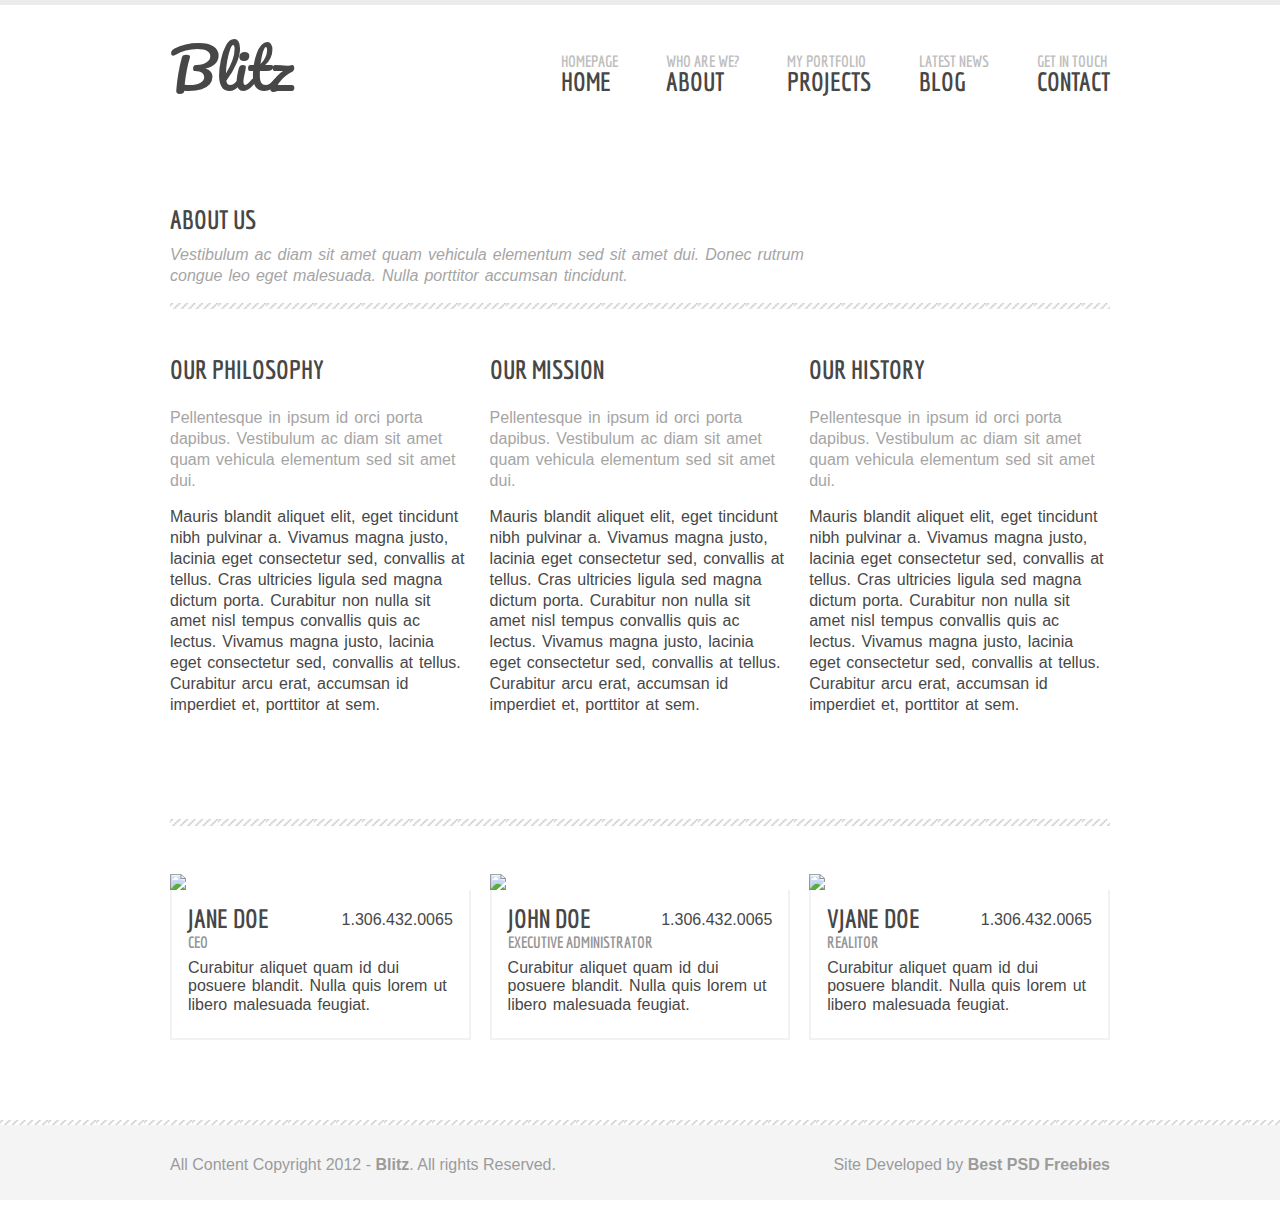
==== about.html @ 5d271c65 "Adiciona página 'about.html'" ====
<!DOCTYPE html>
<html>
<head>
    <title>Blitz - About Us</title>
    <link href='https://fonts.googleapis.com/css?family=Economica:400,700|Pacifico' rel='stylesheet' type='text/css'>
    <link rel="stylesheet" href="css/pre_style.css">
    <link rel="stylesheet" href="css/about_style.css">
    <link rel="stylesheet" href="css/all.css">
</head>
<body> 
    
    <header class="page-header blank-space">
        <div class="fixed-width clearfix">
            <em>Blitz</em>
            <nav>
                <ul>
                    <li><a href="./index.html">Homepage<em>home</em></a></li>
                    <li><a href="#">who are we?<em>about</em></a></li>
                    <li><a href="#">my portfolio<em>projects</em></a></li>
                    <li><a href="#">latest news<em>blog</em></a></li>
                    <li><a href="#">get in touch<em>contact</em></a></li>
                </ul>
            </nav>
        </div>
    </header>

    <section class="page-main">
        <header class="page-main-header fixed-width">
            <h2>about us</h2>
            <p>Vestibulum ac diam sit amet quam vehicula elementum sed sit amet dui. Donec rutrum congue leo eget malesuada. Nulla porttitor accumsan tincidunt.</p>
        </header>
        <div class="page-main-info fixed-width clearfix blank-space">
            <nav>
                <ul>
                    <li>
                        <h2>our philosophy</h2>
                        <p>Pellentesque in ipsum id orci porta dapibus. Vestibulum ac diam sit amet quam vehicula elementum sed sit amet dui.</p>
                        <p>Mauris blandit aliquet elit, eget tincidunt nibh pulvinar a. Vivamus magna justo, lacinia eget consectetur sed, convallis at tellus. Cras ultricies ligula sed magna dictum porta. Curabitur non nulla sit amet nisl tempus convallis quis ac lectus. Vivamus magna justo, lacinia eget consectetur sed, convallis at tellus. Curabitur arcu erat, accumsan id imperdiet et, porttitor at sem.</p>
                    </li>
                    <li>
                        <h2>our mission</h2>
                        <p>Pellentesque in ipsum id orci porta dapibus. Vestibulum ac diam sit amet quam vehicula elementum sed sit amet dui.</p>
                        <p>Mauris blandit aliquet elit, eget tincidunt nibh pulvinar a. Vivamus magna justo, lacinia eget consectetur sed, convallis at tellus. Cras ultricies ligula sed magna dictum porta. Curabitur non nulla sit amet nisl tempus convallis quis ac lectus. Vivamus magna justo, lacinia eget consectetur sed, convallis at tellus. Curabitur arcu erat, accumsan id imperdiet et, porttitor at sem.</p>
                    </li>
                    <li>
                        <h2>our history</h2>
                        <p>Pellentesque in ipsum id orci porta dapibus. Vestibulum ac diam sit amet quam vehicula elementum sed sit amet dui.</p>
                        <p>Mauris blandit aliquet elit, eget tincidunt nibh pulvinar a. Vivamus magna justo, lacinia eget consectetur sed, convallis at tellus. Cras ultricies ligula sed magna dictum porta. Curabitur non nulla sit amet nisl tempus convallis quis ac lectus. Vivamus magna justo, lacinia eget consectetur sed, convallis at tellus. Curabitur arcu erat, accumsan id imperdiet et, porttitor at sem.</p>
                    </li>
                </ul>
            </nav>
        </div>
        <div class="page-main-team fixed-width clearfix blank-space">
            <nav>
                <ul>
                    <li>
                        <img src="https://via.placeholder.com/300x120">
                        <article>
                            <div class="article-info">
                                <header class="clearfix">
                                    <h2>jane doe</h2>
                                    <span class="title">ceo</span>
                                    <span class="id-number">1.306.432.0065</span>
                                </header>
                                <p>
                                    Curabitur aliquet quam id dui posuere blandit. Nulla quis lorem ut libero malesuada feugiat.
                                </p>
                            </div>
                        </article>
                    </li>
                    <li>
                        <img src="https://via.placeholder.com/300x120">
                        <article>
                            <div class="article-info">
                                <header class="clearfix">
                                    <h2>john doe</h2>
                                    <span class="title">executive administrator</span>
                                    <span class="id-number">1.306.432.0065</span>
                                </header>
                                <p>
                                    Curabitur aliquet quam id dui posuere blandit. Nulla quis lorem ut libero malesuada feugiat.
                                </p>
                            </div>
                        </article>
                    </li>
                    <li>
                        <img src="https://via.placeholder.com/300x120">
                        <article>
                            <div class="article-info">
                                <header class="clearfix">
                                    <h2>vjane doe</h2>
                                    <span class="title">realitor</span>
                                    <span class="id-number">1.306.432.0065</span>
                                </header>
                                <p>
                                    Curabitur aliquet quam id dui posuere blandit. Nulla quis lorem ut libero malesuada feugiat.
                                </p>
                            </div>
                        </article>
                    </li>
                </ul>
            </nav>
        </div>
    </section>

    <footer class="page-footer">
        <div class="page-footer-content fixed-width clearfix">
            <small class="footer-left">
                All Content Copyright 2012 - <em>Blitz</em>. All rights Reserved.
            </small>
            <small class="footer-right">
                Site Developed by <a href="#">Best PSD Freebies</a>
            </small>
        </div>
    </footer>

</body>
</html>
---- css/pre_style.css ----
/* http://meyerweb.com/eric/tools/css/reset/
v2.0 | 20110126
License: none (public domain)
*/
html, body, div, span, applet, object, iframe,
h1, h2, h3, h4, h5, h6, p, blockquote, pre,
a, abbr, acronym, address, big, cite, code,
del, dfn, em, img, ins, kbd, q, s, samp,
small, strike, strong, sub, sup, tt, var,
b, u, i, center,
dl, dt, dd, ol, ul, li,
fieldset, form, label, legend,
table, caption, tbody, tfoot, thead, tr, th, td,
article, aside, canvas, details, embed ,
figure, figcaption, footer, header, hgroup, 
menu, nav, output, ruby, section, summary,
time, mark, audio, video {
    margin: 0;
    padding: 0;
    border: 0;
    font-size: 100%;
    font: inherit;
    vertical-align: baseline;
}
/* HTML5 display-role reset for older browsers */
article, aside, details, figcaption, figure, 
footer, header, hgroup, menu, nav, section {
    display: block;
}
body {
    line-height: 1;
}
ol, ul {
    list-style: none;
}
blockquote, q {
    quotes: none;
}
blockquote:before, blockquote:after,
q:before, q:after {
    content: '';
    content: none;
}
table {
    border-collapse: collapse;
    border-spacing: 0;
}

/* ======================================================== */

body, *, *::before, *::after {
    box-sizing: border-box;
}

html, body {
    font-family: "Helvetica Nueu", Helvetica, sans-serif;
    font-size: 16px;
    color: #474747;
}

.fixed-width {
    width: 940px;
    margin: 0 auto;
}

h1, h2, h3, h4, h5, h6, .title {
    font-family: "Economica", sans-serif;
    text-transform: uppercase;
    font-weight: bold;
    margin: 0 0 1em;
}

h1 {
    font-size: 2em;
}

h2 {
    font-size: 1.6rem;
}

h3 {
    font-size: 1.2rem;
}

a {
    color: inherit;
    font-weight: bold;
    text-decoration: none;
}

p {
    margin: 0.5em 0;
    line-height: 1.3em;
    word-spacing: 0.1em;
}

a:hover, a:visited, a:active {
    text-decoration: none;
    color: inherit;
}

.clearfix:before, .clearfix:after {
    content: " ";
    display: table;
}
.clearfix:after {
    clear: both;
}

.blank-space:after {
    content: " ";
    display: block;
    height: 5rem;
}

/* -------------------------------------------------
               Header
   ----------------------------------------------------*/

.page-header {
    border-top: 5px solid #ebebeb;
    margin-bottom: 2em;
    }

    .page-header > div {
        position: relative;
    }

    .page-header > div > em {
        font-family: "Pacifico", cursive;
        font-size: 3.5em;
        position: absolute;
        bottom: 0;
    }

    .page-header nav {
        float: right;
        font-family: "Economica", sans-serif;
        text-transform: uppercase;
    }

    .page-header nav li {
        color: #bfbfbf;
        float: left;
        margin-right: 3em;
        margin-top: 3em;
    }

    .page-header nav li:last-child {
        margin-right: 0;
    }

    .page-header nav li em {
        display: block;
        color: #474747;
        font-size: 1.6em;
    }

    .page-header nav li:last-child {
        float: left;
        margin-right: none;
    }

/* -------------------------------------------------
            Footer
----------------------------------------------------*/
.page-footer::before {
    content: " ";
    display: block;
    height: 5px;
    background: url('../images/pattern.png') left top repeat-x;
}

.page-footer {
        background-color: #f4f4f4;
        color: #9b9b9b;
        font-size: 1rem;
        height: 5em;
    }

    .page-footer-content {
        padding: 2em 0;
    }

    .page-footer .footer-left {
        float: left;
    }

    .page-footer .footer-right {
        float: right;
    }

    .page-footer-content > small em {
        font-weight: bold;
    }
---- css/about_style.css ----
/* -------------------------------------------------
        Main
   ----------------------------------------------------*/

.page-main {

   }

   .page-main-header > h2 {
       font-weight: bold;
       margin-bottom: 0.5em;
   }

   .page-main-header > p {
       font-style: italic;
       color: #a5a5a5;
       width: 70%;
   }

   .page-main-info:before, .page-main-team:before {
    content: " ";
    display: block;
    height: 0.4em;
    background: url('../images/pattern.png') left top repeat-x;
    margin: 1em 0 3em;
   }

   .page-main ul li {
       float: left;
       width: 32%;
       margin-right: 2%;
   }

   .page-main ul li:last-child {
        margin-right: 0;
    }

    .page-main-info ul li p:first-of-type {
        color: #a5a5a5;
        margin-bottom: 1em;
    }

    .page-main-team article {
        border-width: 0px 2px 2px 2px;
        border-style: solid;
        border-color: #f2f2f2;
    }

    .page-main-team .article-info {
        padding: 1em;
    }

    .page-main-team .article-info header {
        position: relative;
    }

    .page-main-team .article-info h2 {
        margin-bottom: 0.1em;
    }

    .page-main-team .article-info span.title {
        color: #969696;
    }

    .page-main-team .article-info span.id-number {
        position: absolute;
        top: 15%;
        right: 0;
        color: #474747;
    }

    .page-main-team .article-info p {
        line-height: 1.15em;
    }

    .page-main-team img {
        display: block;
        width: 100%;
    }
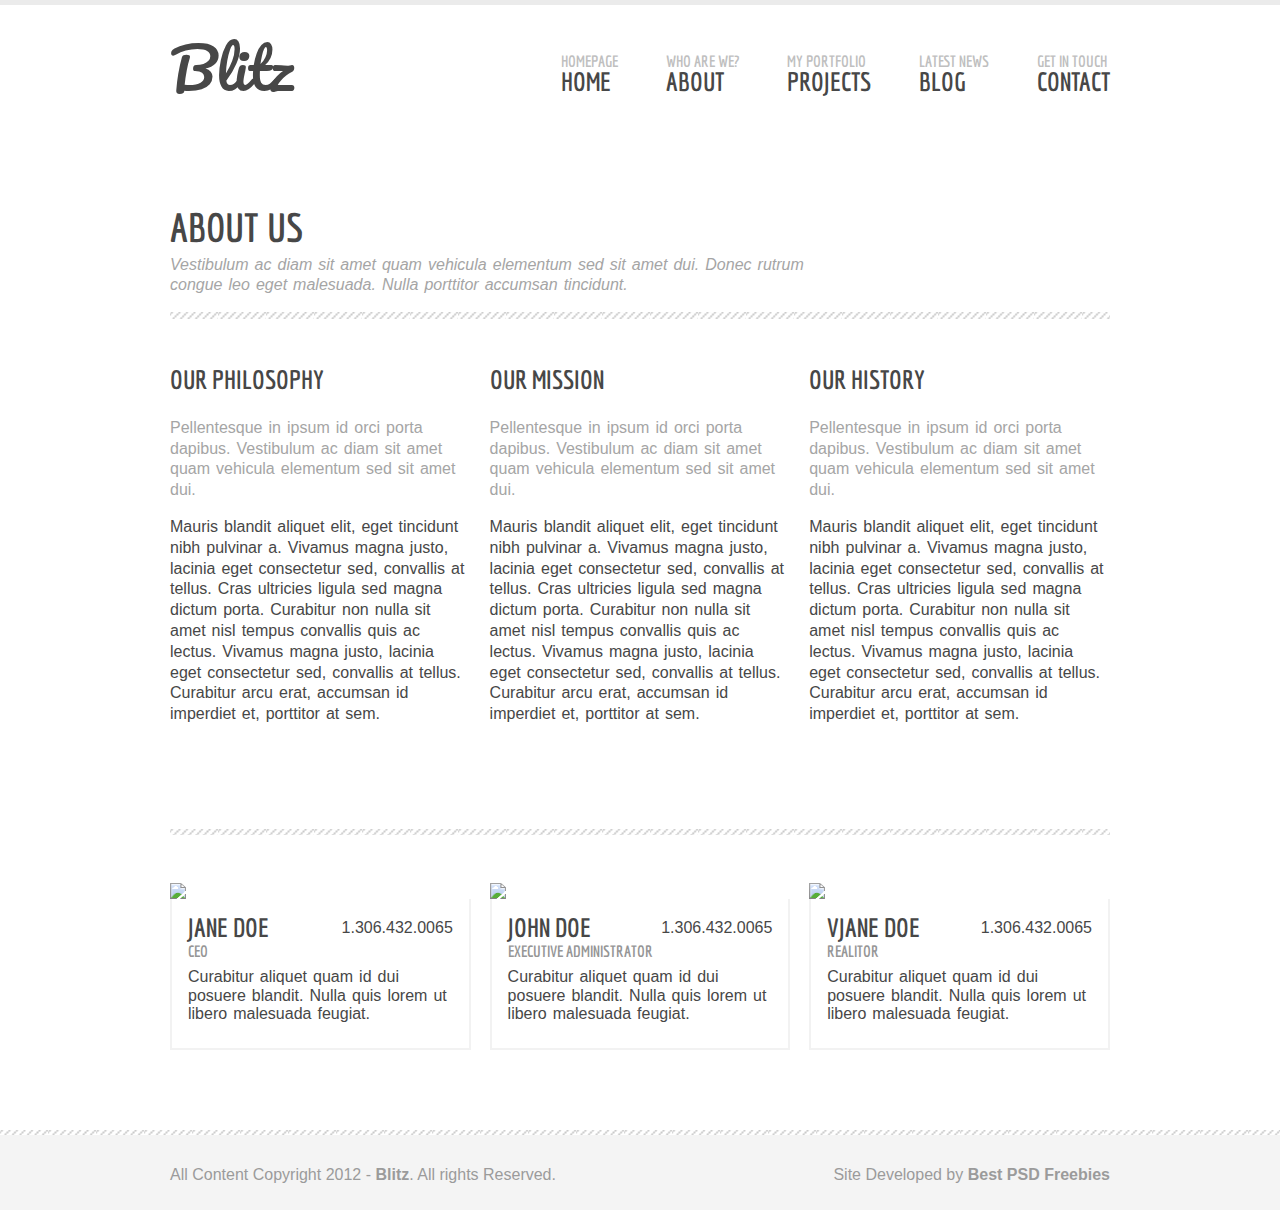
==== commit bf778aef: "Adiciona página contact.html" ====
--- a/about.html
+++ b/about.html
@@ -5,7 +5,6 @@
     <link href='https://fonts.googleapis.com/css?family=Economica:400,700|Pacifico' rel='stylesheet' type='text/css'>
     <link rel="stylesheet" href="css/pre_style.css">
     <link rel="stylesheet" href="css/about_style.css">
-    <link rel="stylesheet" href="css/all.css">
 </head>
 <body> 
     
@@ -18,7 +17,7 @@
                     <li><a href="#">who are we?<em>about</em></a></li>
                     <li><a href="#">my portfolio<em>projects</em></a></li>
                     <li><a href="#">latest news<em>blog</em></a></li>
-                    <li><a href="#">get in touch<em>contact</em></a></li>
+                    <li><a href="./contact.html">get in touch<em>contact</em></a></li>
                 </ul>
             </nav>
         </div>
--- a/css/about_style.css
+++ b/css/about_style.css
@@ -7,8 +7,9 @@
    }
 
    .page-main-header > h2 {
+       font-size: 2.5em;
        font-weight: bold;
-       margin-bottom: 0.5em;
+       margin-bottom: 0.2em;
    }
 
    .page-main-header > p {
@@ -64,7 +65,7 @@
 
     .page-main-team .article-info span.id-number {
         position: absolute;
-        top: 15%;
+        top: 10%;
         right: 0;
         color: #474747;
     }
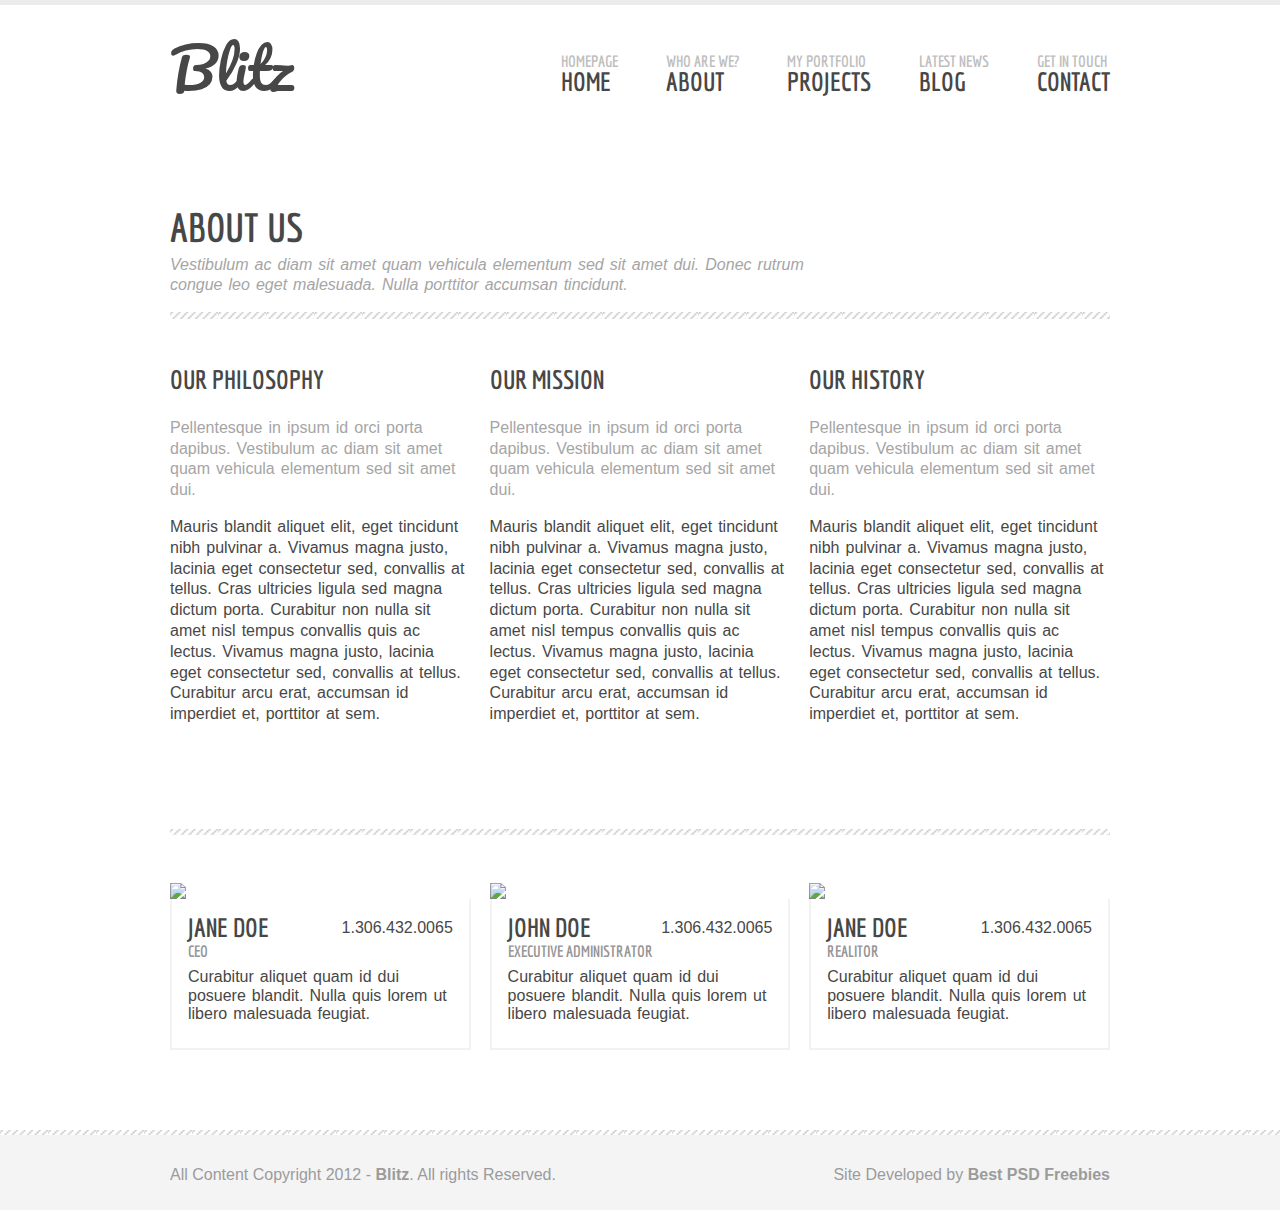
==== commit 6123728a: "adiciona página projects.html" ====
--- a/about.html
+++ b/about.html
@@ -15,8 +15,8 @@
                 <ul>
                     <li><a href="./index.html">Homepage<em>home</em></a></li>
                     <li><a href="#">who are we?<em>about</em></a></li>
-                    <li><a href="#">my portfolio<em>projects</em></a></li>
-                    <li><a href="#">latest news<em>blog</em></a></li>
+                    <li><a href="./projects.html">my portfolio<em>projects</em></a></li>
+                    <li><a href="./blog.html">latest news<em>blog</em></a></li>
                     <li><a href="./contact.html">get in touch<em>contact</em></a></li>
                 </ul>
             </nav>
@@ -87,7 +87,7 @@
                         <article>
                             <div class="article-info">
                                 <header class="clearfix">
-                                    <h2>vjane doe</h2>
+                                    <h2>jane doe</h2>
                                     <span class="title">realitor</span>
                                     <span class="id-number">1.306.432.0065</span>
                                 </header>
